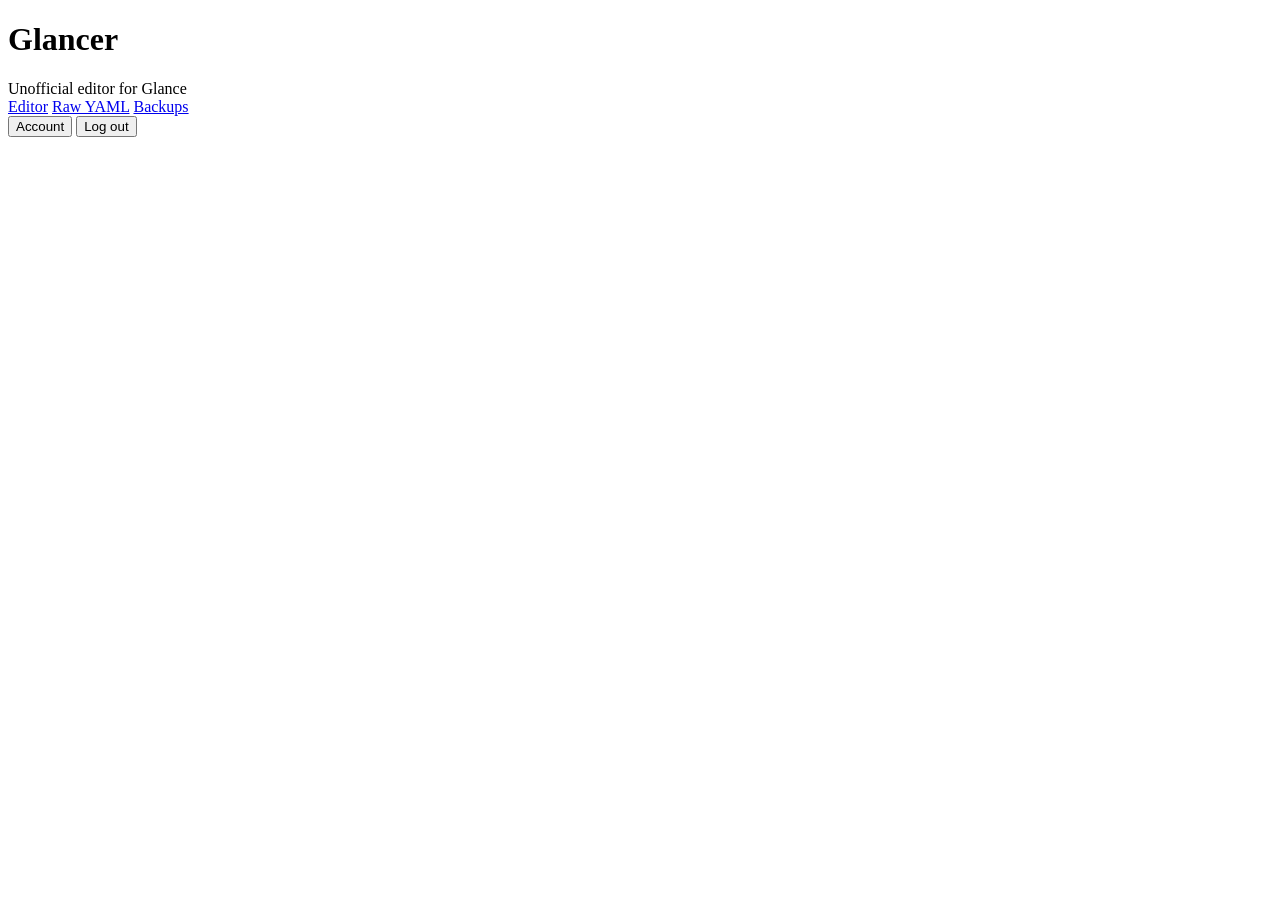
==== app/static/index.html @ fa005986 "Glancer 0.1.0: web editor for the Glance dashboard config Unofficial web UI that edits the real glan" ====
<!doctype html>
<html lang="en">
<head>
<meta charset="utf-8">
<meta name="viewport" content="width=device-width, initial-scale=1">
<title>Glancer</title>
<link rel="icon" href="data:image/svg+xml,<svg xmlns='http://www.w3.org/2000/svg' viewBox='0 0 24 24'><path fill='%232563eb' d='M3 3h7v9H3zm11 0h7v5h-7zM3 15h7v6H3zm11-4h7v10h-7z'/></svg>">
<link rel="stylesheet" href="static/style.css">
</head>
<body>
<div class="wrap">
  <header>
    <h1>Glancer</h1>
    <span class="unofficial" title="Glancer is a community tool. It is not made by or affiliated with the Glance project.">Unofficial editor for Glance</span>
    <nav>
      <a href="#" id="navEditor">Editor</a>
      <a href="#raw" id="navRaw">Raw YAML</a>
      <a href="#backups" id="navBackups">Backups</a>
    </nav>
    <span class="spacer"></span>
    <a class="btn small" id="openGlance" target="_blank" rel="noopener" hidden>Open Glance ↗</a>
    <span class="meta" id="version"></span>
    <button class="small" id="accountBtn">Account</button>
    <button class="small" id="logoutBtn">Log out</button>
  </header>

  <div id="notices"></div>
  <main id="editorView"></main>
  <main id="rawView" hidden></main>
  <main id="backupsView" hidden></main>
</div>

<div class="modal-backdrop" id="modal" hidden>
  <div class="modal" id="modalBox" role="dialog" aria-modal="true" aria-labelledby="modalTitle">
    <button class="modal-close" id="modalClose" aria-label="Close">×</button>
    <div id="modalBody"></div>
  </div>
</div>

<div class="modal-backdrop dialog-layer" id="dialog" hidden>
  <div class="modal dialog" role="alertdialog" aria-modal="true" aria-labelledby="dialogTitle" aria-describedby="dialogMsg">
    <h3 id="dialogTitle"></h3>
    <div id="dialogMsg"></div>
    <div class="dialog-actions">
      <button id="dialogCancel">Cancel</button>
      <button class="primary" id="dialogOk">OK</button>
    </div>
  </div>
</div>

<div class="savebar" id="savebar" hidden>
  <div class="inner">
    <span class="msg" id="saveMsg">You have unsaved changes</span>
    <button id="undoBtn" title="Undo (Ctrl+Z)">Undo</button>
    <button id="discardBtn">Discard all</button>
    <button class="primary" id="saveBtn">Review &amp; save</button>
  </div>
</div>

<script src="static/common.js"></script>
<script src="static/forms.js"></script>
<script src="static/editor.js"></script>
<script src="static/views.js"></script>
</body>
</html>
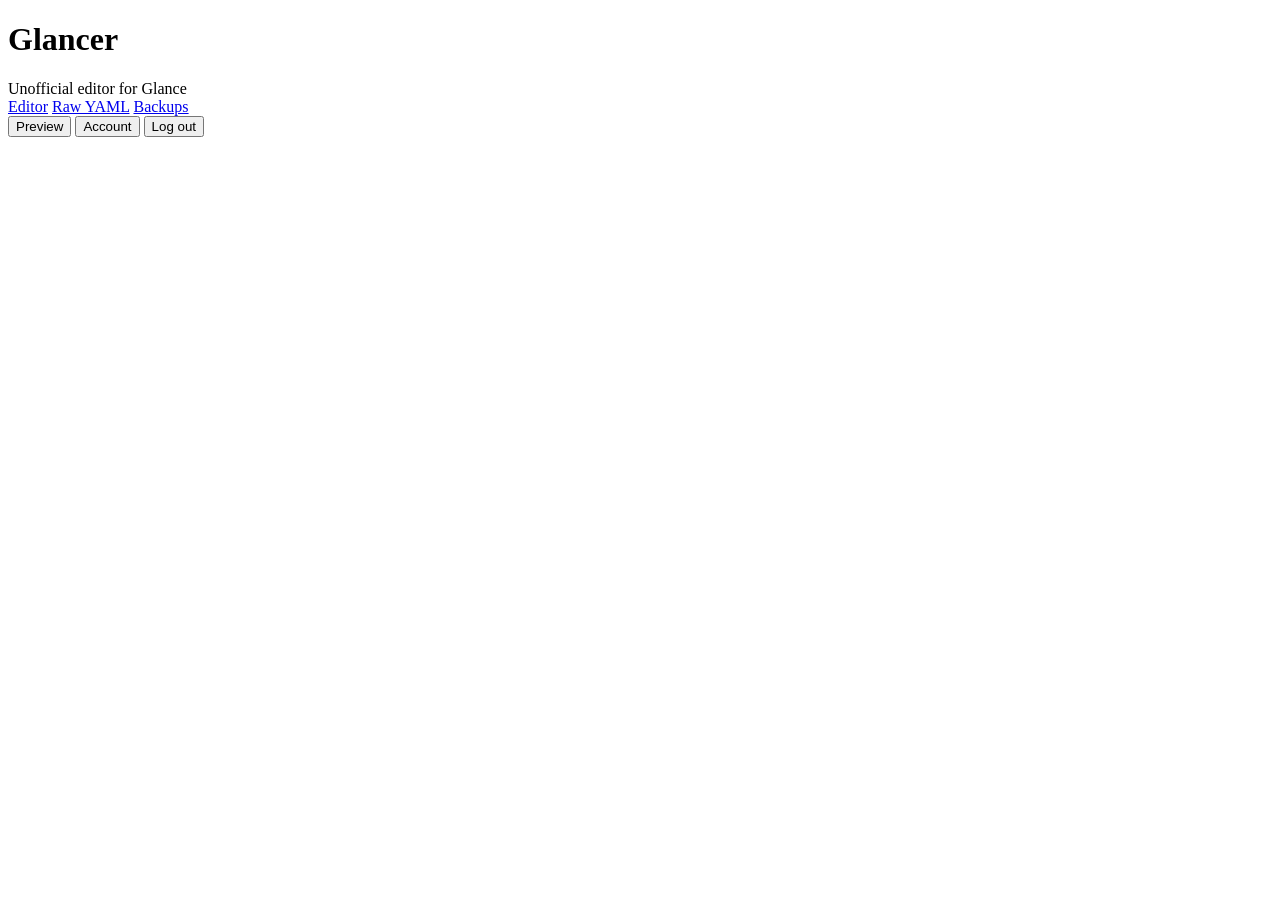
==== commit f8b05721: "Live Glance preview next to the editor (0.3.0) - Preview button opens a panel with the real Glance i" ====
--- a/app/static/index.html
+++ b/app/static/index.html
@@ -18,6 +18,7 @@
       <a href="#backups" id="navBackups">Backups</a>
     </nav>
     <span class="spacer"></span>
+    <button class="small" id="previewBtn" title="Show your real Glance next to the editor">Preview</button>
     <a class="btn small" id="openGlance" target="_blank" rel="noopener" hidden>Open Glance ↗</a>
     <span class="meta" id="version"></span>
     <button class="small" id="accountBtn">Account</button>
@@ -25,7 +26,10 @@
   </header>
 
   <div id="notices"></div>
-  <main id="editorView"></main>
+  <div class="work">
+    <main id="editorView"></main>
+    <aside class="preview" id="previewPanel" hidden></aside>
+  </div>
   <main id="rawView" hidden></main>
   <main id="backupsView" hidden></main>
 </div>
@@ -60,6 +64,7 @@
 <script src="static/common.js"></script>
 <script src="static/forms.js"></script>
 <script src="static/editor.js"></script>
+<script src="static/preview.js"></script>
 <script src="static/views.js"></script>
 </body>
 </html>
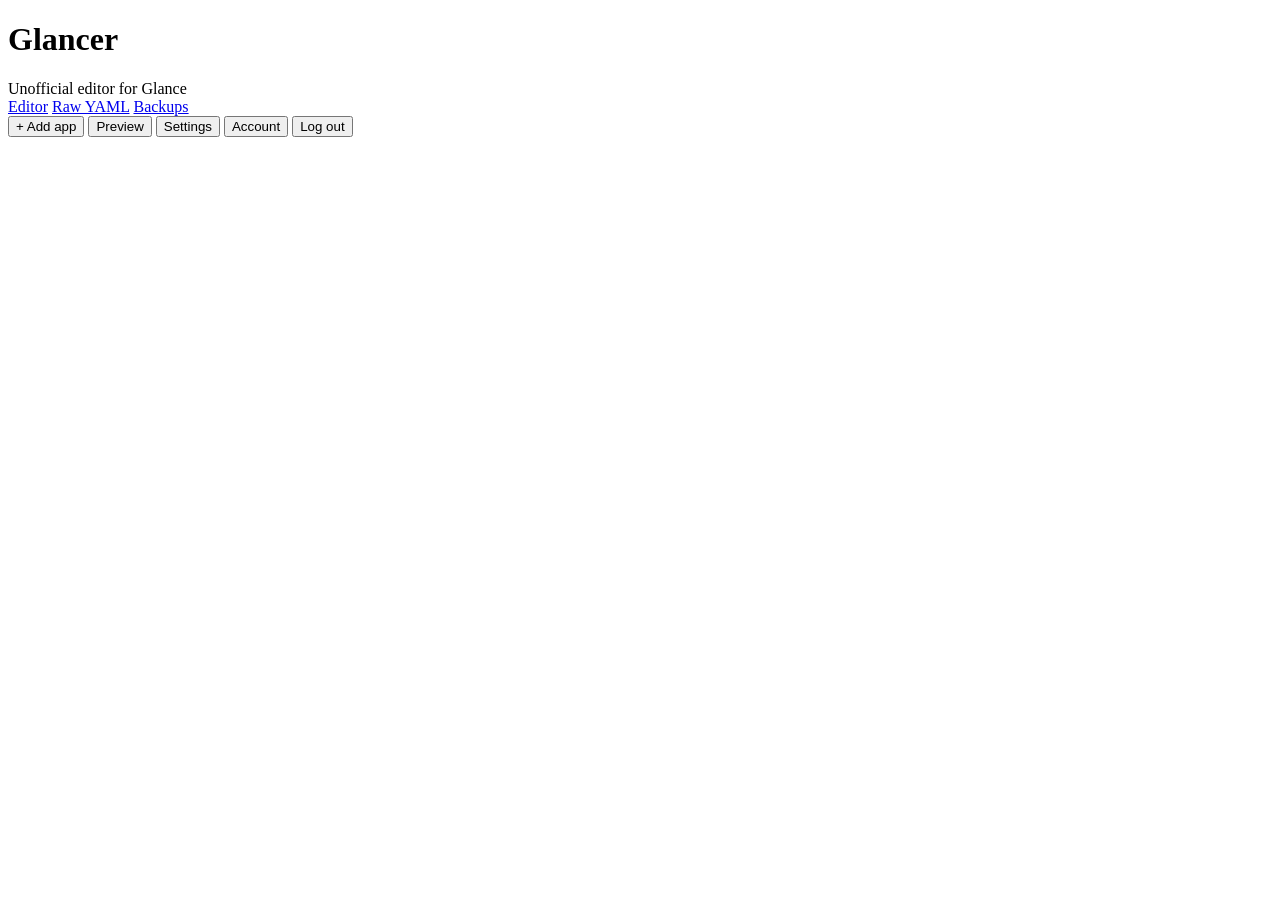
==== commit fe97ffab: "Add app: NPM proxy host + Glance monitor entry in one window (0.5.0) - app/npm.py talks to Nginx Pro" ====
--- a/app/static/index.html
+++ b/app/static/index.html
@@ -18,9 +18,11 @@
       <a href="#backups" id="navBackups">Backups</a>
     </nav>
     <span class="spacer"></span>
+    <button class="small primary" id="addAppBtn" title="Create a web address in Nginx Proxy Manager and a Glance entry for a new app">+ Add app</button>
     <button class="small" id="previewBtn" title="Show your real Glance next to the editor">Preview</button>
     <a class="btn small" id="openGlance" target="_blank" rel="noopener" hidden>Open Glance ↗</a>
     <span class="meta" id="version"></span>
+    <button class="small" id="settingsBtn">Settings</button>
     <button class="small" id="accountBtn">Account</button>
     <button class="small" id="logoutBtn">Log out</button>
   </header>
@@ -64,6 +66,8 @@
 <script src="static/common.js"></script>
 <script src="static/forms.js"></script>
 <script src="static/editor.js"></script>
+<script src="static/theme.js"></script>
+<script src="static/addapp.js"></script>
 <script src="static/preview.js"></script>
 <script src="static/views.js"></script>
 </body>
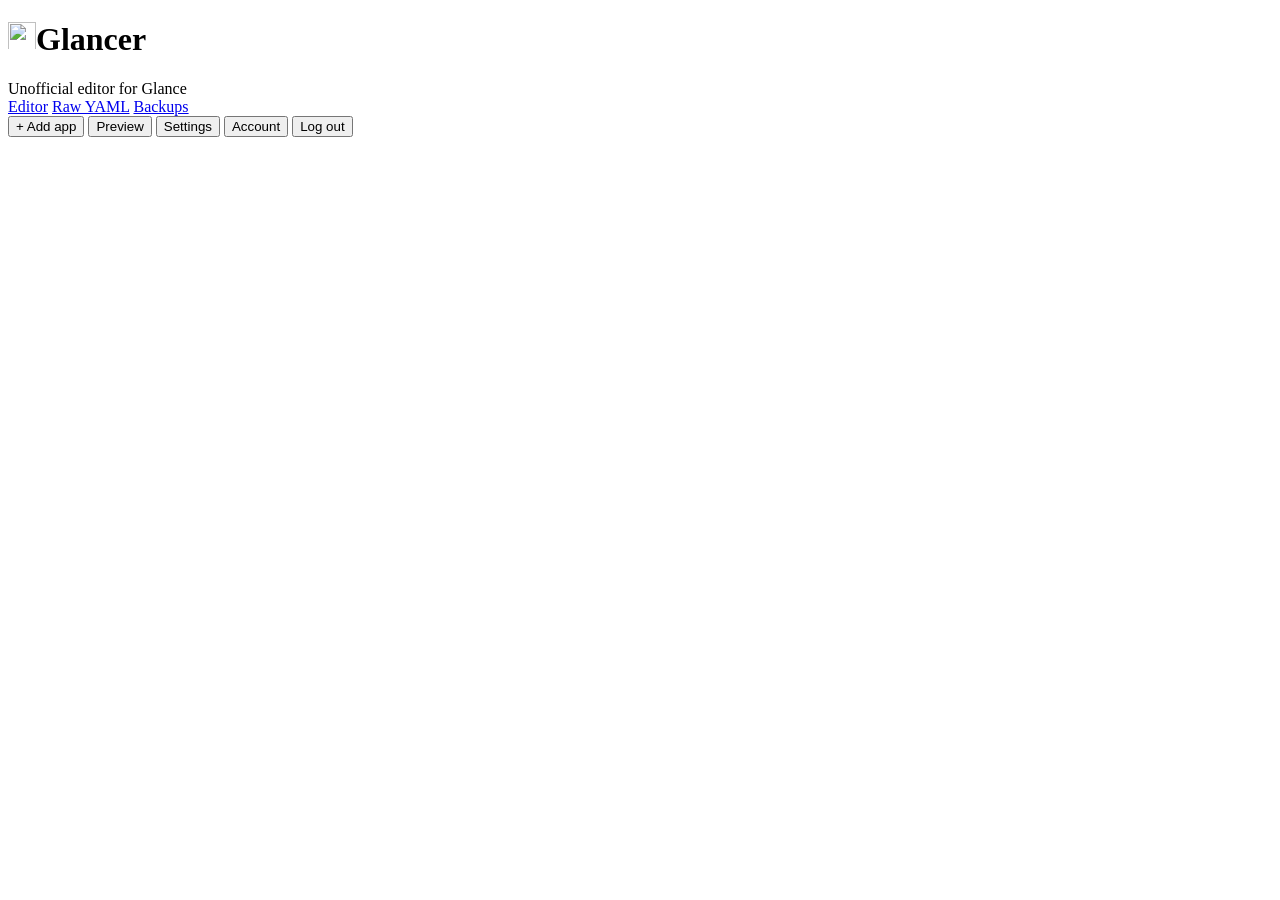
==== commit 0a509e39: "New icon: tiled eye (0.6.1) Header, sign-in page, favicon and README use app/static/logo.svg, which " ====
--- a/app/static/index.html
+++ b/app/static/index.html
@@ -4,13 +4,13 @@
 <meta charset="utf-8">
 <meta name="viewport" content="width=device-width, initial-scale=1">
 <title>Glancer</title>
-<link rel="icon" href="data:image/svg+xml,<svg xmlns='http://www.w3.org/2000/svg' viewBox='0 0 24 24'><path fill='%232563eb' d='M3 3h7v9H3zm11 0h7v5h-7zM3 15h7v6H3zm11-4h7v10h-7z'/></svg>">
+<link rel="icon" type="image/svg+xml" href="static/logo.svg">
 <link rel="stylesheet" href="static/style.css">
 </head>
 <body>
 <div class="wrap">
   <header>
-    <h1>Glancer</h1>
+    <h1 class="brand"><img src="static/logo.svg" alt="" width="28" height="28">Glancer</h1>
     <span class="unofficial" title="Glancer is a community tool. It is not made by or affiliated with the Glance project.">Unofficial editor for Glance</span>
     <nav>
       <a href="#" id="navEditor">Editor</a>
